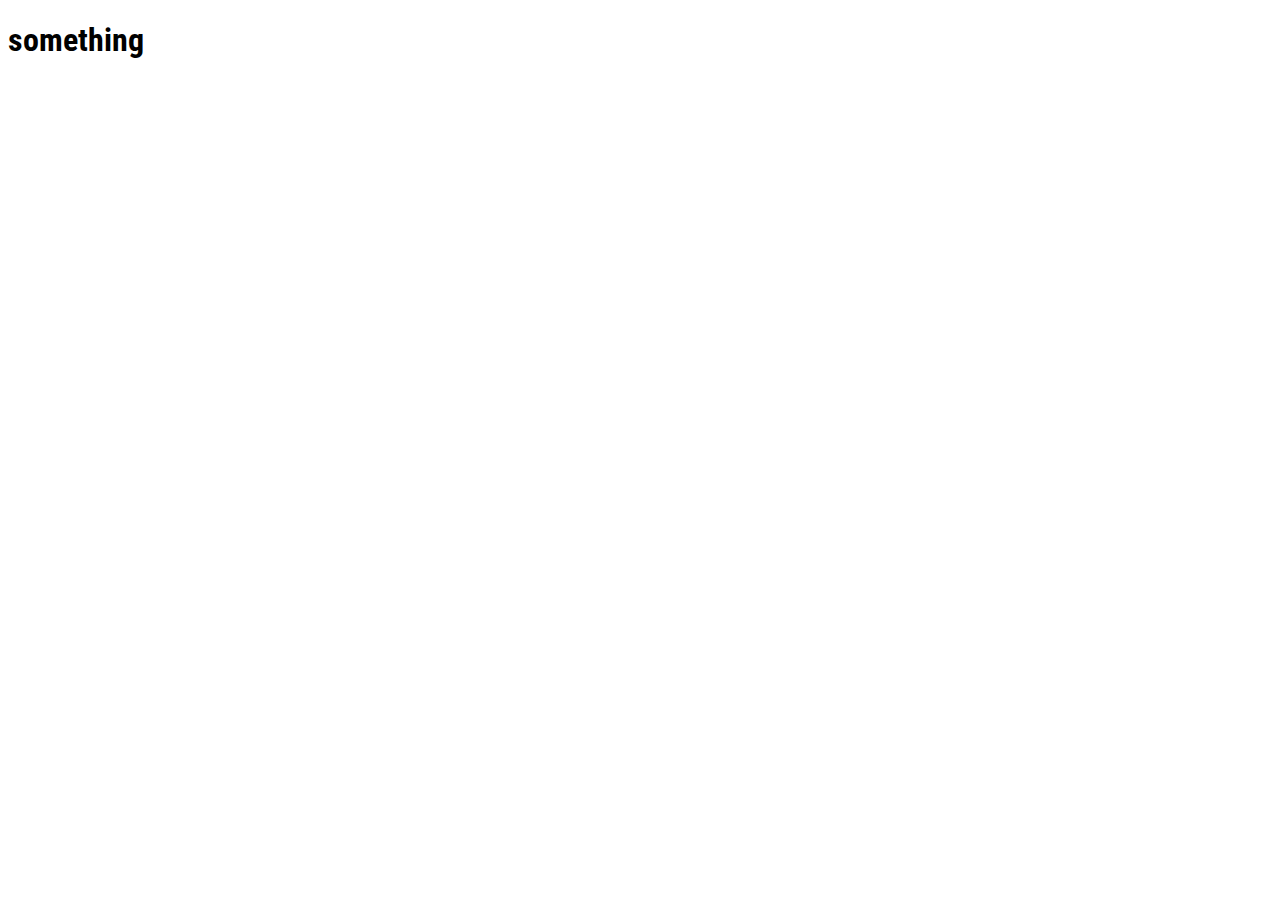
==== classwork5.html @ d0c6dd3b "my first commit" ====
<!DOCTYPE html>
<html lang="en">
<head>
  <meta charset="UTF-8">
  <meta http-equiv="X-UA-Compatible" content="IE=edge">
  <meta name="viewport" content="width=device-width, initial-scale=1.0">
  <link rel="stylesheet" href="style.css/classwork5.css">
  <link rel="preconnect" href="https://fonts.googleapis.com">
  <link rel="preconnect" href="https://fonts.gstatic.com" crossorigin>
  <link href="https://fonts.googleapis.com/css2?family=Open+Sans&family=Roboto+Condensed:ital@1&display=swap" rel="stylesheet">
  <title>Document</title>
</head>
<body>
  <h1>something</h1>
</body>
</html>
---- style.css/classwork5.css ----
h1 {
    font-family: 'Open Sans', sans-serif;
    font-family: 'Roboto Condensed', sans-serif;
}
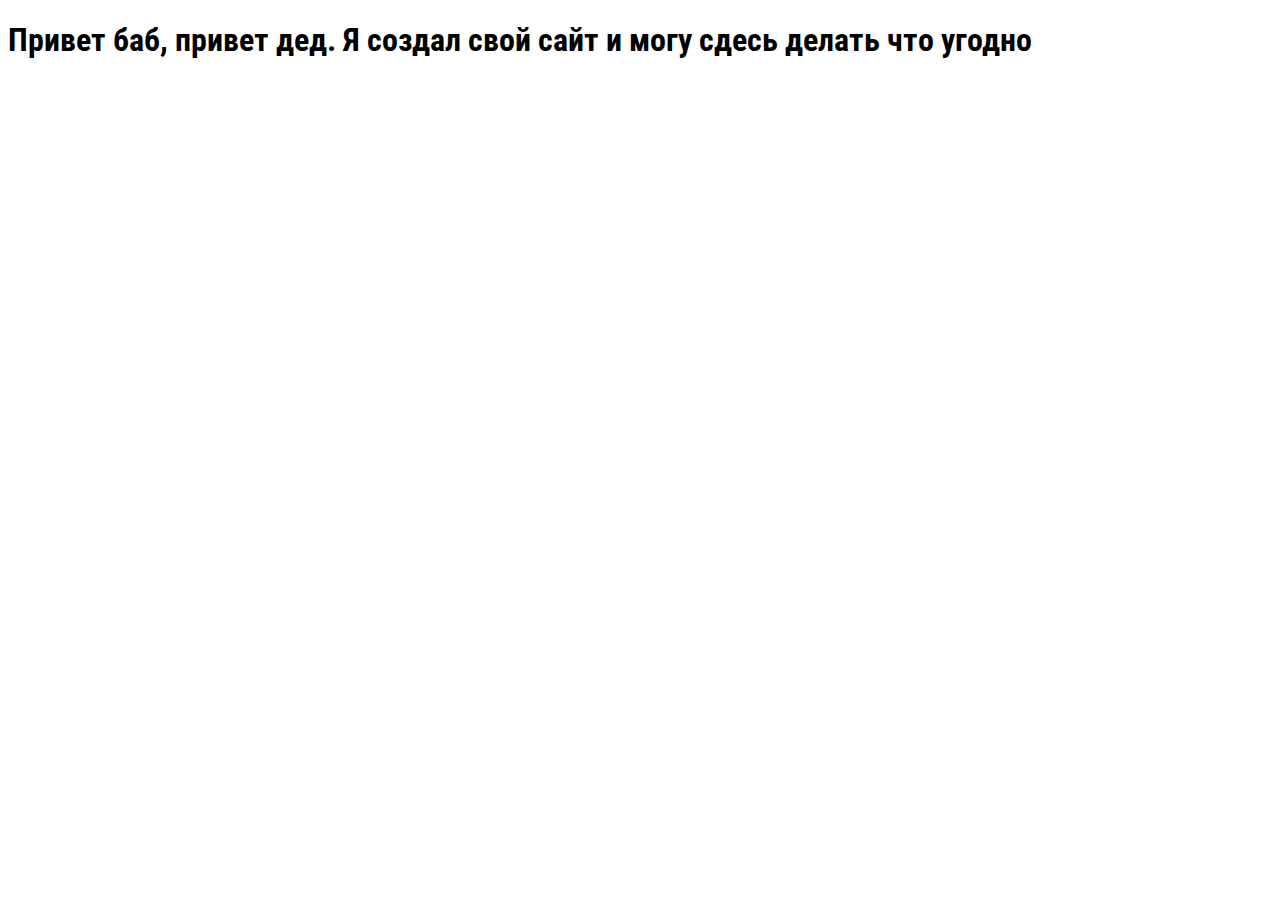
==== commit 40ea32ac: "prekol" ====
--- a/classwork5.html
+++ b/classwork5.html
@@ -11,6 +11,6 @@
   <title>Document</title>
 </head>
 <body>
-  <h1>something</h1>
+  <h1>Привет баб, привет дед. Я создал свой сайт и могу сдесь делать что угодно</h1>
 </body>
 </html>